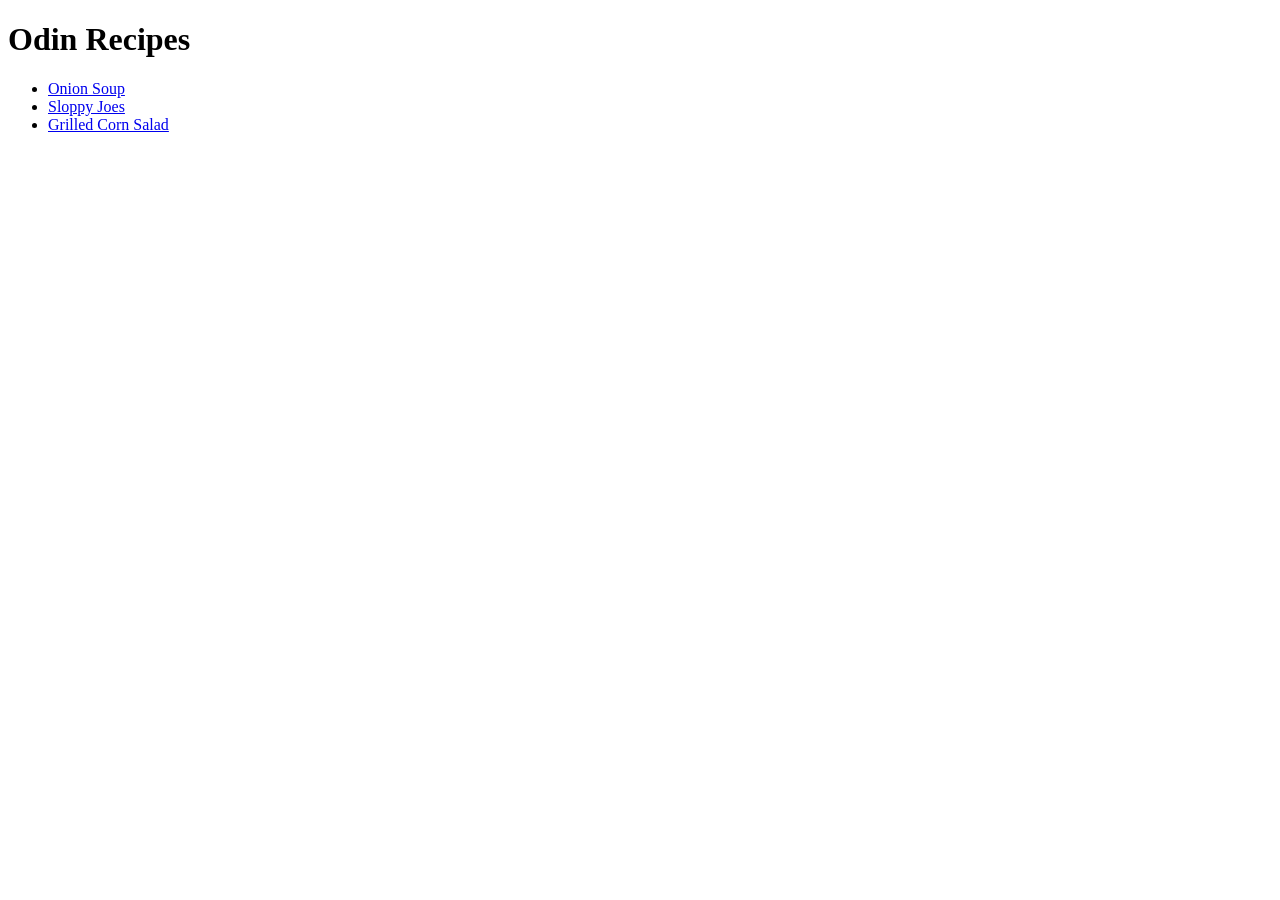
==== index.html @ 69170a41 "Make Boilerplate and Recipe Links" ====
<!DOCTYPE html>

<html lang="en">
    <head>
        <meta charset="UTF-8">
        <title>Odin Recipes</title>
    </head>

    <body>
        <h1>Odin Recipes</h1>
        <ul>
            <li><a href="./recipes/onion-soup.html">Onion Soup</a></li>
            <li><a href="./recipes/sloppy-joes.html">Sloppy Joes</a></li>
            <li><a href="./recipes/grilled-corn-salad.html">Grilled Corn Salad</a></li>
        </ul>
    </body>
</html>
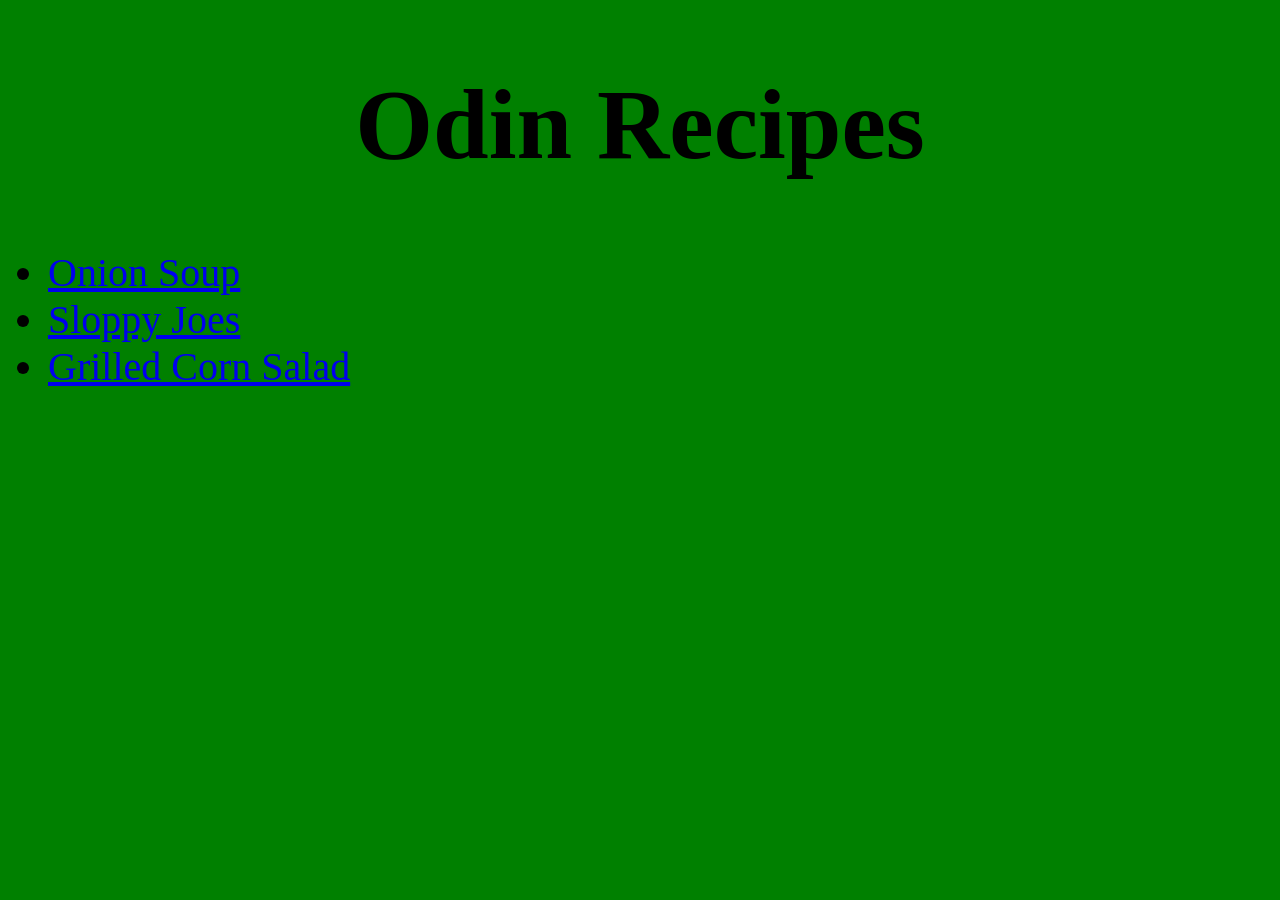
==== commit 58416471: "Add css/styles.css and it's link to index.html Created css/styles.css so the website can be configur" ====
--- a/index.html
+++ b/index.html
@@ -4,6 +4,7 @@
     <head>
         <meta charset="UTF-8">
         <title>Odin Recipes</title>
+        <link rel="stylesheet" href="./css/styles.css">
     </head>
 
     <body>
--- a/css/styles.css
+++ b/css/styles.css
@@ -0,0 +1,16 @@
+*
+{
+    background-color: green;
+}
+
+h1
+{
+    text-align: center;
+    font-size: 100px;
+}
+
+ul
+{
+    font-size: 40px;
+    text-align: left;
+}
